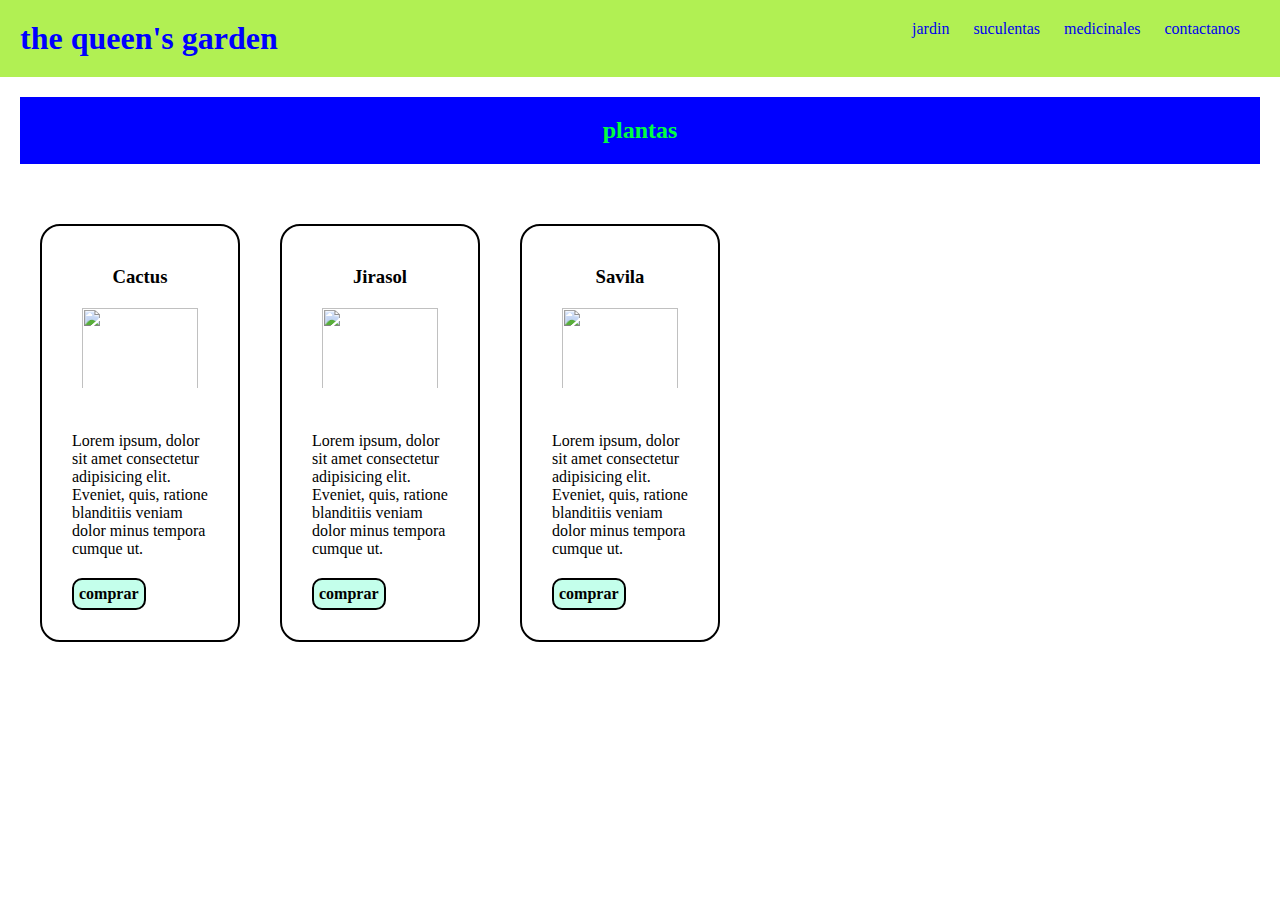
==== pages/catalogo.html @ e3803ac2 "Inicialización de trabajo final" ====
<!DOCTYPE html>
<html lang="en">
<head>
    <meta charset="UTF-8">
    <meta http-equiv="X-UA-Compatible" content="IE=edge">
    <meta name="viewport" content="width=device-width, initial-scale=1.0">
    <link rel="stylesheet" href="../stely.css">
    <title>Document</title>
</head>
<body>
    
        <header>
        
            <h1>the queen's garden</h1>
           <nav>
             <ul>
                <li><a href="./pages/jardin.htm">jardin</a> </li>
                <li><a href="./pages/suculentas.html">suculentas</a></li>
                <li><a href="./pages/medicinales.html">medicinales</a></li>
                <li><a href="./pages/contactanos.html">contactanos</a></li>
            </ul>
        </nav>
    </header>
   

    <main>

    

        <section class="barra">

            <h2>plantas</h2>

        </section>

        <section id="plantas" class="plantass">


            <div class="box">

                <article class="planta1">

                    <h3>Cactus</h3>

                    <img class="foto"  src="./imagenes/actus.jfif" alt="">

                    <p>Lorem ipsum, dolor sit amet consectetur adipisicing elit. Eveniet, quis, ratione blanditiis veniam dolor minus tempora cumque ut.
                    </p>
                    <a href="">comprar</a>
                </article>
            </div>

            <div class="box">

                <article class="planta1">

                    <h3>Jirasol</h3>

                    <img class="foto" src="./imagenes/jirasol.jfif" alt="">

                    <p>Lorem ipsum, dolor sit amet consectetur adipisicing elit. Eveniet, quis, ratione blanditiis veniam dolor minus tempora cumque ut.
                    </p>
                    <a href="">comprar</a>
                </article>
            </div>

            <div class="box">

                <article class="planta1">

                    <h3>Savila</h3>

                    <img class="foto"  src="./imagenes/sabila.jfif" alt="">

                    <p>Lorem ipsum, dolor sit amet consectetur adipisicing elit. Eveniet, quis, ratione blanditiis veniam dolor minus tempora cumque ut.
                    </p>
                    <a href="">comprar</a>
                </article>
            </div>


        </section>
    </main>
</body>
</html>
---- stely.css ----
*{
    margin: 0;
    padding: 0;
    box-sizing: border-box;
    font-family: Cambria, Cochin, Georgia, Times, 'Times New Roman', serif;
}

header{
    background-color: rgb(177, 240, 83);
    color: blue;
    padding: 20px;
    display: flex;
    flex-direction: row;
    justify-content: space-between;
}

header nav ul li,nav,h1{
    display: inline-block;
}
header ul li a {
    text-decoration: none;
}
nav{
    width: 60%;
}
header nav ul{
    width: fit-content;
    margin-left: auto;
}

header nav ul li{
    margin-right: 20px;
}
.contactanos{
    background-color: black;
    color: aliceblue;
    display:flex;
    text-align: center;
    justify-content: space-around;
}

.portada{
    width: 100vw;
    height: 100vh ;
    background-image: url(./imagenes/hermosas.jpg);
    background-size: cover;
    background-repeat: no-repeat;
    
 }

 .text__portada{
   text-align: center;
   color: rgb(148, 211, 22);
  
   position: absolute;
   top: 50%;
   background-color: rgba(0, 0, 0, 0.075);
 }
 .text__portada h2{
    font-size: 2rem;
}
.text__portada p{
    font-size: 3rem;
}
.beneficios{
    font-size: 1.5rem;
    background-color: rgba(127, 255, 212, 0.171);
    text-align: center;
    padding: 20px 20px;
}

#plantas {
    padding: 20px;
}
.plantass{
    display: flex;
    width: 120px;
    height: 100px;
}
.barra{
    padding: 20px;
}
.barra h2{
    
    background-color: blue;
    text-align: center;
    padding: 20px;
    color: rgb(0, 255, 64);
}

.box {
    padding: 20px;
    height: 200px;
   
}
.planta1{
    width: 200px;
    border: 2px solid black;
    padding: 30px;
    border-radius: 20px;
    
    
}

.planta1 h3{
    text-align: center;
    padding: 10px;
}

.planta1 img{
    width: 100%;
    padding: 10px;
}

.planta1 a{
    display: inline-block;
    text-decoration: none;
    border: solid 2px black;
    padding: 5px 5px;
    background-color: rgba(127, 255, 212, 0.459);
    color: black;
    font-weight: bold;
    border-radius: 10px;
}
.planta1 p{
    margin-block: 20px;
}

.planta1 a:hover{
    background-color: blueviolet;
}

.foto{
    width: 120px;
    height: 100px;
}
.caja{
    width: 300px;
    height: 500px;
    border: solid 3px black;
    font-size: 1rem;
    padding: 20px;
    border-radius: 3px;
  
}

.suculentas{
    background-color: rgba(35, 227, 241, 0.178);
    height: 200vh;
    display: flex;
    flex-wrap: wrap;
    justify-content: space-around;
    align-items: center;
    padding: 20px;
   
}

.sub{
    color: blueviolet;
    font-family: Georgia, 'Times New Roman', Times, serif;
    text-align: center;
    padding: 20px;
    display: block;
}
 .foto1{
    padding: 15px;
    width: 200px;
    height: 150px;
    border-radius: 2px;
}

.title{
    text-align: center;
    color: rgb(38, 156, 38);
    padding: 20px;
}
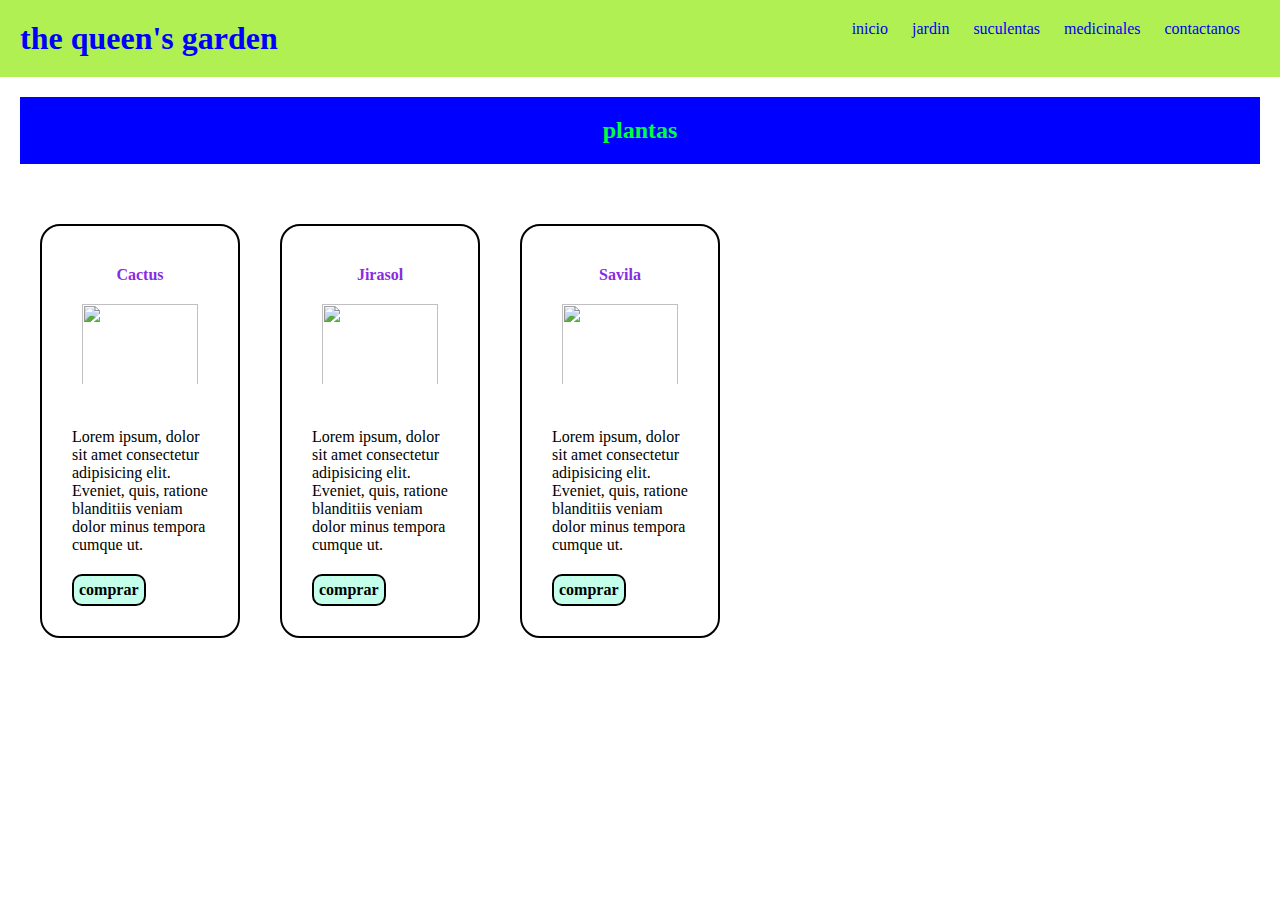
==== commit c7e778ea: "realizacion de pagina con grid en page medicinales" ====
--- a/pages/catalogo.html
+++ b/pages/catalogo.html
@@ -14,10 +14,12 @@
             <h1>the queen's garden</h1>
            <nav>
              <ul>
+                <li><a href="../index.html">inicio</a></li>
                 <li><a href="./pages/jardin.htm">jardin</a> </li>
                 <li><a href="./pages/suculentas.html">suculentas</a></li>
                 <li><a href="./pages/medicinales.html">medicinales</a></li>
                 <li><a href="./pages/contactanos.html">contactanos</a></li>
+                
             </ul>
         </nav>
     </header>
--- a/stely.css
+++ b/stely.css
@@ -173,4 +173,76 @@
     text-align: center;
     color: rgb(38, 156, 38);
     padding: 20px;
-}+}
+
+.banner-recomendaciones {
+    padding: 20px;
+    background-color: rgb(111, 169, 25);
+    text-align: center;
+}
+
+.masrecomendaciones{
+    padding: 20px;
+    border: 2px solid black;
+    border-radius: 15px;
+    justify-items: center;
+    display: flex;
+    gap: 4px;
+    margin: 15px;
+    
+}
+h3{
+    color: blueviolet;
+    font-size: 1rem;
+}
+
+button{
+    border-radius: 1pc;
+    background-color: red;
+}
+
+/* GRID*/
+.medicinales{
+    display:grid;
+    grid-gap: 20px;
+    max-width: 1000px;
+    width: 90%;
+    margin: 20px auto;
+    grid-template-columns: repeat(3,1fr);
+    grid-template-rows: repeat(5,auto);
+  }
+  .medicinales div ,
+  .medicinales .otro,
+  .medicinales .contenido,
+  .medicinales .aside,
+  .medicinales .contactanos{
+      
+      padding: 20px;
+      border-radius: 4px;
+  }
+  .otro {
+    background-color: greenyellow;
+      grid-column-start: 1;
+      grid-column-end: -1;
+  }
+ 
+  .contenido3{
+    grid-column: span 2;
+  }
+
+  .aside{
+    grid-column: 3 / 4;
+    background: bisque;
+    text-align: center;
+    align-items: center; 
+    grid-row: 2/3;
+  }
+  .widget-1 , .widget-2{
+
+    background: rgb(128, 204, 15);
+    color: aliceblue;
+    height: 100px;
+    text-align: center;
+    
+   
+  }
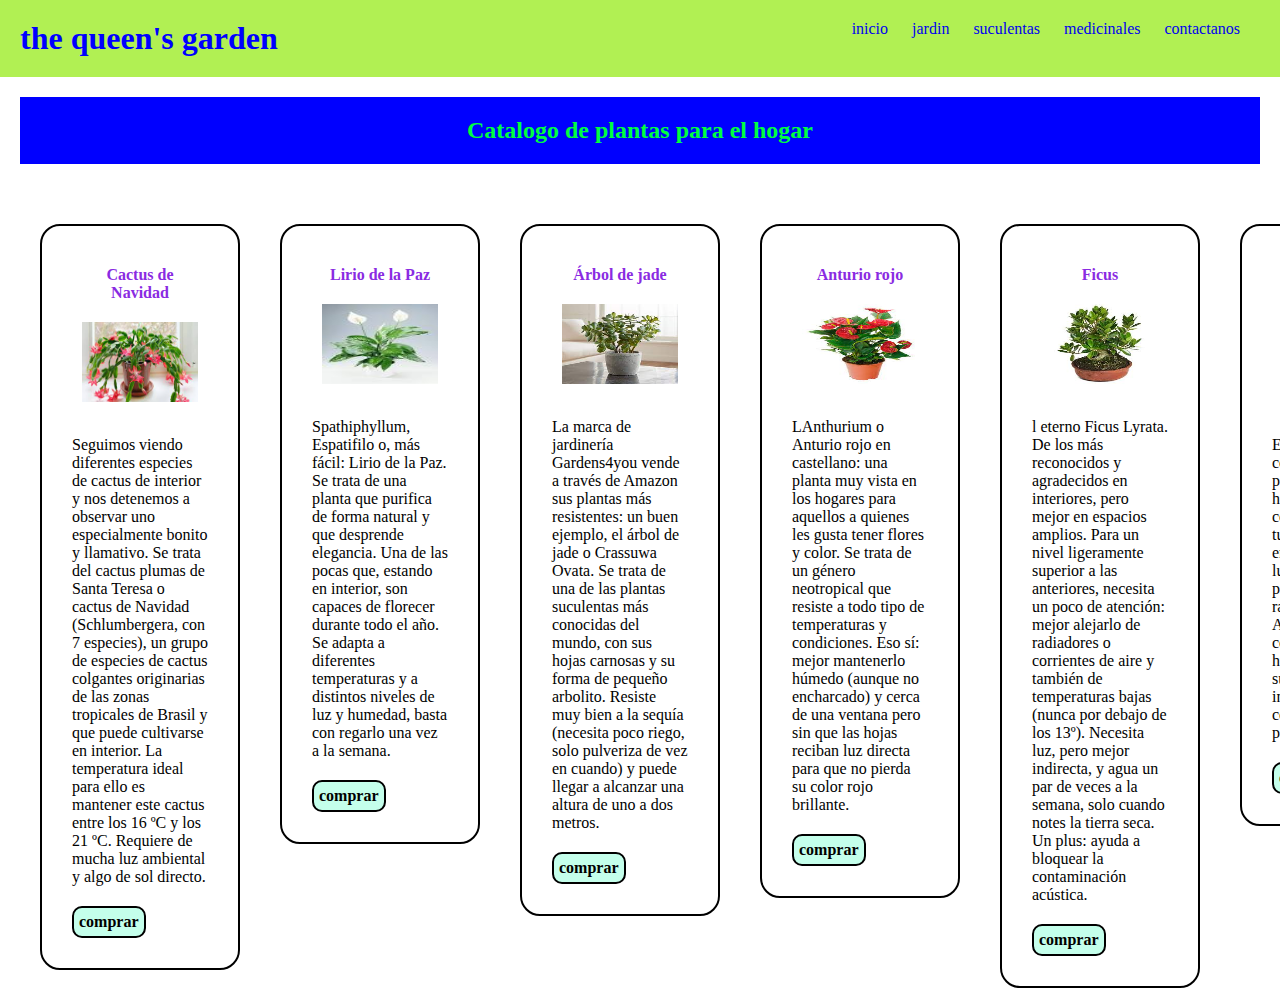
==== commit 27d0d7fe: "se realiza formulario y se organiza que las paginas pasen de manera correcta una entre otra" ====
--- a/pages/catalogo.html
+++ b/pages/catalogo.html
@@ -15,10 +15,10 @@
            <nav>
              <ul>
                 <li><a href="../index.html">inicio</a></li>
-                <li><a href="./pages/jardin.htm">jardin</a> </li>
-                <li><a href="./pages/suculentas.html">suculentas</a></li>
-                <li><a href="./pages/medicinales.html">medicinales</a></li>
-                <li><a href="./pages/contactanos.html">contactanos</a></li>
+                <li><a href="./jardin.html">jardin</a> </li>
+                <li><a href="./suculentas.html">suculentas</a></li>
+                <li><a href="./medicinales.html">medicinales</a></li>
+                <li><a href="./contactanos.html">contactanos</a></li>
                 
             </ul>
         </nav>
@@ -31,7 +31,7 @@
 
         <section class="barra">
 
-            <h2>plantas</h2>
+            <h2>Catalogo de plantas para el hogar</h2>
 
         </section>
 
@@ -42,11 +42,11 @@
 
                 <article class="planta1">
 
-                    <h3>Cactus</h3>
+                    <h3>Cactus de Navidad</h3>
 
-                    <img class="foto"  src="./imagenes/actus.jfif" alt="">
+                    <img class="foto"  src="../imagenes/cactusdenavidad.jfif" alt="">
 
-                    <p>Lorem ipsum, dolor sit amet consectetur adipisicing elit. Eveniet, quis, ratione blanditiis veniam dolor minus tempora cumque ut.
+                    <p>Seguimos viendo diferentes especies de cactus de interior y nos detenemos a observar uno especialmente bonito y llamativo. Se trata del cactus plumas de Santa Teresa o cactus de Navidad (Schlumbergera, con 7 especies), un grupo de especies de cactus colgantes originarias de las zonas tropicales de Brasil y que puede cultivarse en interior. La temperatura ideal para ello es mantener este cactus entre los 16 ºC y los 21 ºC. Requiere de mucha luz ambiental y algo de sol directo.
                     </p>
                     <a href="">comprar</a>
                 </article>
@@ -56,11 +56,11 @@
 
                 <article class="planta1">
 
-                    <h3>Jirasol</h3>
+                    <h3>Lirio de la Paz</h3>
 
-                    <img class="foto" src="./imagenes/jirasol.jfif" alt="">
+                    <img class="foto" src="../imagenes/liriodepaz.jfif" alt="">
 
-                    <p>Lorem ipsum, dolor sit amet consectetur adipisicing elit. Eveniet, quis, ratione blanditiis veniam dolor minus tempora cumque ut.
+                    <p>Spathiphyllum, Espatifilo o, más fácil: Lirio de la Paz. Se trata de una planta que purifica de forma natural y que desprende elegancia. Una de las pocas que, estando en interior, son capaces de florecer durante todo el año. Se adapta a diferentes temperaturas y a distintos niveles de luz y humedad, basta con regarlo una vez a la semana.
                     </p>
                     <a href="">comprar</a>
                 </article>
@@ -70,11 +70,53 @@
 
                 <article class="planta1">
 
-                    <h3>Savila</h3>
+                    <h3>Árbol de jade</h3>
 
-                    <img class="foto"  src="./imagenes/sabila.jfif" alt="">
+                    <img class="foto"  src="../imagenes/Árboldejade.jfif" alt="">
 
-                    <p>Lorem ipsum, dolor sit amet consectetur adipisicing elit. Eveniet, quis, ratione blanditiis veniam dolor minus tempora cumque ut.
+                    <p>La marca de jardinería Gardens4you vende a través de Amazon sus plantas más resistentes: un buen ejemplo, el árbol de jade o Crassuwa Ovata. Se trata de una de las plantas suculentas más conocidas del mundo, con sus hojas carnosas y su forma de pequeño arbolito. Resiste muy bien a la sequía (necesita poco riego, solo pulveriza de vez en cuando) y puede llegar a alcanzar una altura de uno a dos metros.
+                    </p>
+                    <a href="">comprar</a>
+                </article>
+            </div>
+
+            <div class="box">
+
+                <article class="planta1">
+
+                    <h3>Anturio rojo</h3>
+
+                    <img class="foto"  src="../imagenes/Anturiorojo.jfif" alt="">
+
+                    <p>LAnthurium o Anturio rojo en castellano: una planta muy vista en los hogares para aquellos a quienes les gusta tener flores y color. Se trata de un género neotropical que resiste a todo tipo de temperaturas y condiciones. Eso sí: mejor mantenerlo húmedo (aunque no encharcado) y cerca de una ventana pero sin que las hojas reciban luz directa para que no pierda su color rojo brillante.
+                    </p>
+                    <a href="">comprar</a>
+                </article>
+            </div>
+
+            <div class="box">
+
+                <article class="planta1">
+
+                    <h3>Ficus</h3>
+
+                    <img class="foto" src="../imagenes/ficus.jfif" alt="">
+
+                    <p>l eterno Ficus Lyrata. De los más reconocidos y agradecidos en interiores, pero mejor en espacios amplios. Para un nivel ligeramente superior a las anteriores, necesita un poco de atención: mejor alejarlo de radiadores o corrientes de aire y también de temperaturas bajas (nunca por debajo de los 13º). Necesita luz, pero mejor indirecta, y agua un par de veces a la semana, solo cuando notes la tierra seca. Un plus: ayuda a bloquear la contaminación acústica.
+                    </p>
+                    <a href="">comprar</a>
+                </article>
+            </div>
+
+            <div class="box">
+
+                <article class="planta1">
+
+                    <h3>Collar de corazones</h3>
+
+                    <img class="foto"  src="../imagenes/collardecora.jfif" alt="">
+
+                    <p>Esta suculenta colgante es llamativa por sus carnosas hojas en forma de corazón y flores tubulares. Colócala en un espacio luminoso, pero protegida de los rayos de sol directo. Antes de regarla, comprueba la humedad del sustrato. En invierno, necesitará como máximo un par de riegos al mes.
                     </p>
                     <a href="">comprar</a>
                 </article>
--- a/stely.css
+++ b/stely.css
@@ -38,6 +38,24 @@
     text-align: center;
     justify-content: space-around;
 }
+.contacto1{
+    width: 300px;
+    background: purple;
+    padding: 20px;
+    margin: auto;
+    margin-top: 100px;
+    border-radius: 5px;
+    font-family: 'Gill Sans', 'Gill Sans MT', Calibri, 'Trebuchet MS', sans-serif;
+    color: greenyellow;
+}
+
+.descripcion{
+    text-align: center;
+    flex: auto;
+    color: blueviolet;
+}
+
+
 
 .portada{
     width: 100vw;
@@ -69,6 +87,8 @@
     padding: 20px 20px;
 }
 
+
+
 #plantas {
     padding: 20px;
 }
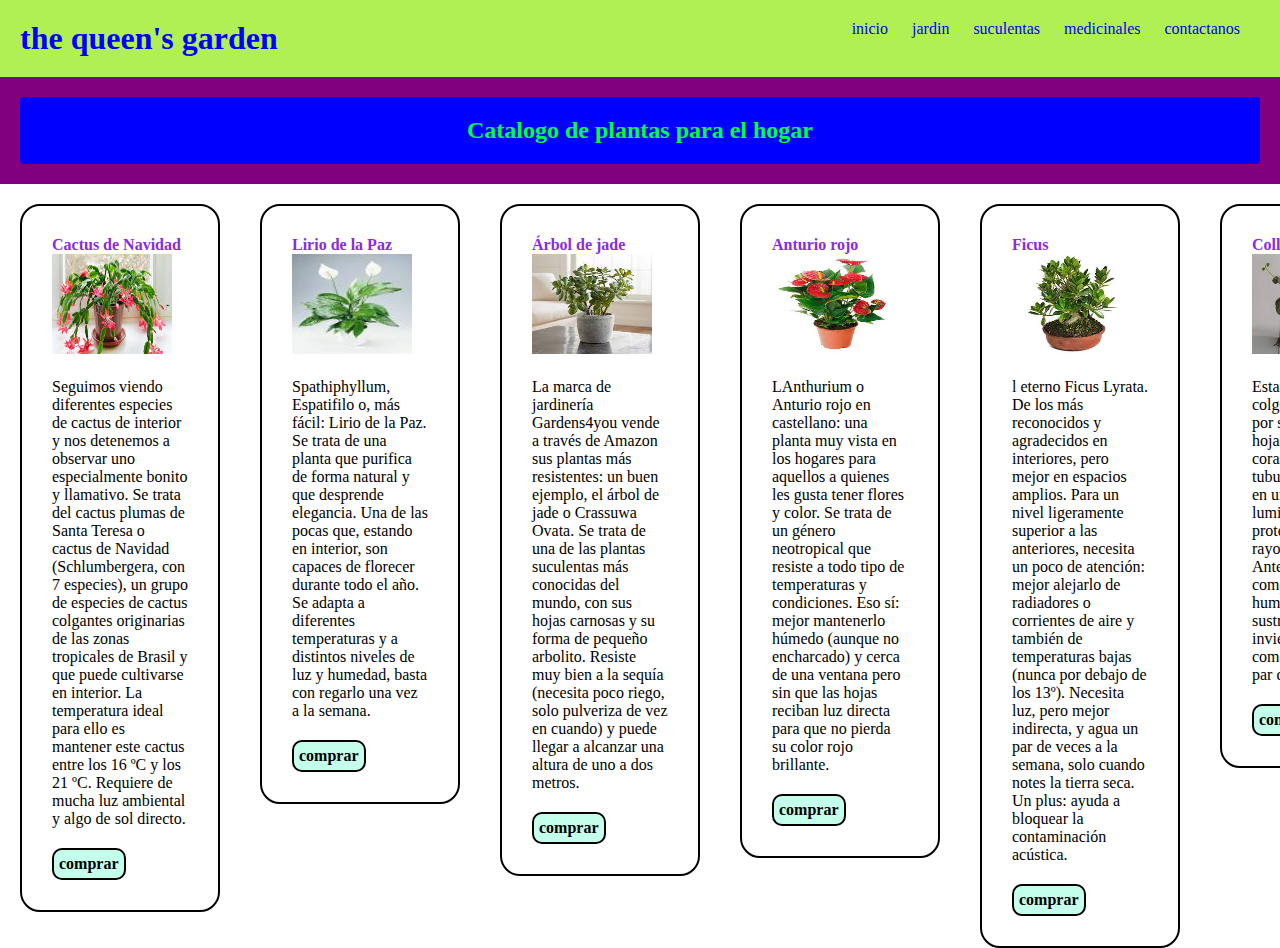
==== commit 336daef0: "se generan nuevas carpetas de sass" ====
--- a/pages/catalogo.html
+++ b/pages/catalogo.html
@@ -5,7 +5,8 @@
     <meta http-equiv="X-UA-Compatible" content="IE=edge">
     <meta name="viewport" content="width=device-width, initial-scale=1.0">
     <link rel="stylesheet" href="../stely.css">
-    <title>Document</title>
+    <link rel="stylesheet" href="../css/style.css">
+    <title>catalogo</title>
 </head>
 <body>
     
@@ -125,5 +126,8 @@
 
         </section>
     </main>
+   
+
+    
 </body>
 </html>--- a/stely.css
+++ b/stely.css
@@ -1,11 +1,11 @@
-*{
+/**{
     margin: 0;
     padding: 0;
     box-sizing: border-box;
     font-family: Cambria, Cochin, Georgia, Times, 'Times New Roman', serif;
-}
-
-header{
+}*/
+
+/*header{
     background-color: rgb(177, 240, 83);
     color: blue;
     padding: 20px;
@@ -30,15 +30,15 @@
 
 header nav ul li{
     margin-right: 20px;
-}
-.contactanos{
+}*/
+/*.contactanos{
     background-color: black;
     color: aliceblue;
     display:flex;
     text-align: center;
     justify-content: space-around;
-}
-.contacto1{
+}*/
+/*.contacto1{
     width: 300px;
     background: purple;
     padding: 20px;
@@ -53,7 +53,7 @@
     text-align: center;
     flex: auto;
     color: blueviolet;
-}
+}*/
 
 
 
@@ -89,7 +89,7 @@
 
 
 
-#plantas {
+/*#plantas {
     padding: 20px;
 }
 .plantass{
@@ -153,8 +153,8 @@
 .foto{
     width: 120px;
     height: 100px;
-}
-.caja{
+}*/
+/*.caja{
     width: 300px;
     height: 500px;
     border: solid 3px black;
@@ -162,9 +162,9 @@
     padding: 20px;
     border-radius: 3px;
   
-}
-
-.suculentas{
+}*/
+
+/*.suculentas{
     background-color: rgba(35, 227, 241, 0.178);
     height: 200vh;
     display: flex;
@@ -193,7 +193,7 @@
     text-align: center;
     color: rgb(38, 156, 38);
     padding: 20px;
-}
+}*/
 
 .banner-recomendaciones {
     padding: 20px;
@@ -222,7 +222,7 @@
 }
 
 /* GRID*/
-.medicinales{
+/*.medicinales{
     display:grid;
     grid-gap: 20px;
     max-width: 1000px;
@@ -239,7 +239,7 @@
       
       padding: 20px;
       border-radius: 4px;
-  }
+  }*/
   .otro {
     background-color: greenyellow;
       grid-column-start: 1;
--- a/css/style.css
+++ b/css/style.css
@@ -0,0 +1,177 @@
+* {
+  margin: 0;
+  padding: 0;
+  box-sizing: border-box;
+  font-family: Cambria, Cochin, Georgia, Times, "Times New Roman", serif;
+}
+
+header {
+  background-color: rgb(177, 240, 83);
+  color: blue;
+  padding: 20px;
+  display: flex;
+  flex-direction: row;
+  justify-content: space-between;
+}
+header nav ul li, header nav, header h1 {
+  display: inline-block;
+}
+header a {
+  text-decoration: none;
+}
+header nav {
+  width: 60%;
+}
+header ul {
+  width: fit-content;
+  margin-left: auto;
+}
+header li {
+  margin-right: 20px;
+}
+
+.contactanos {
+  background-color: black;
+  color: aliceblue;
+  display: flex;
+  text-align: center;
+  justify-content: space-around;
+}
+
+.plantass {
+  display: flex;
+  width: 120px;
+  height: 100px;
+}
+
+.barra {
+  background-color: purple;
+  text-align: center;
+  padding: 20px;
+}
+.barra h2 {
+  background-color: blue;
+  text-align: center;
+  padding: 20px;
+  color: rgb(0, 255, 64);
+  border-radius: 4px;
+}
+
+.plantas {
+  padding: 20px;
+}
+
+.box {
+  padding: 20px;
+  height: 200px;
+}
+.box .planta1 {
+  width: 200px;
+  border: 2px solid black;
+  padding: 30px;
+  border-radius: 20px;
+}
+.box .foto {
+  width: 120px;
+  height: 100px;
+}
+.box a {
+  display: inline-block;
+  text-decoration: none;
+  border: solid 2px black;
+  padding: 5px 5px;
+  background-color: rgba(127, 255, 212, 0.459);
+  color: black;
+  font-weight: bold;
+  border-radius: 10px;
+  text-align: center;
+}
+.box p {
+  margin-block: 20px;
+}
+.box a:hover {
+  background-color: blueviolet;
+}
+
+.suculentas {
+  background-color: rgba(35, 227, 241, 0.178);
+  height: 200vh;
+  display: flex;
+  flex-wrap: wrap;
+  justify-content: space-around;
+  align-items: center;
+  padding: 20px;
+}
+.suculentas .caja {
+  width: 300px;
+  height: 500px;
+  border: solid 3px black;
+  font-size: 1rem;
+  padding: 20px;
+  border-radius: 3px;
+}
+
+.sub {
+  color: blueviolet;
+  font-family: Georgia, "Times New Roman", Times, serif;
+  text-align: center;
+  padding: 20px;
+  display: block;
+}
+
+.foto1 {
+  padding: 15px;
+  width: 200px;
+  height: 150px;
+  border-radius: 2px;
+}
+
+.title {
+  text-align: center;
+  color: rgb(38, 156, 38);
+  padding: 20px;
+}
+
+.contacto1 {
+  width: 300px;
+  background: purple;
+  padding: 20px;
+  margin: auto;
+  margin-top: 100px;
+  border-radius: 5px;
+  font-family: "Gill Sans", "Gill Sans MT", Calibri, "Trebuchet MS", sans-serif;
+  color: greenyellow;
+}
+.contacto1 .descripcion {
+  text-align: center;
+  flex: auto;
+  color: blueviolet;
+}
+
+.jardin h1 {
+  background-color: blueviolet;
+  color: greenyellow;
+  padding: 20px;
+  text-align: center;
+}
+
+.medicinales {
+  display: grid;
+  grid-gap: 20px;
+  max-width: 1000px;
+  width: 90%;
+  margin: 20px auto;
+  grid-template-columns: repeat(3, 1fr);
+  grid-template-rows: repeat(5, auto);
+}
+
+.medicinales div,
+.medicinales .otro,
+.medicinales .contenido,
+.medicinales .aside,
+.medicinales .contactanos {
+  padding: 20px;
+  border-radius: 4px;
+}
+
+/*# sourceMappingURL=style.css.map */
